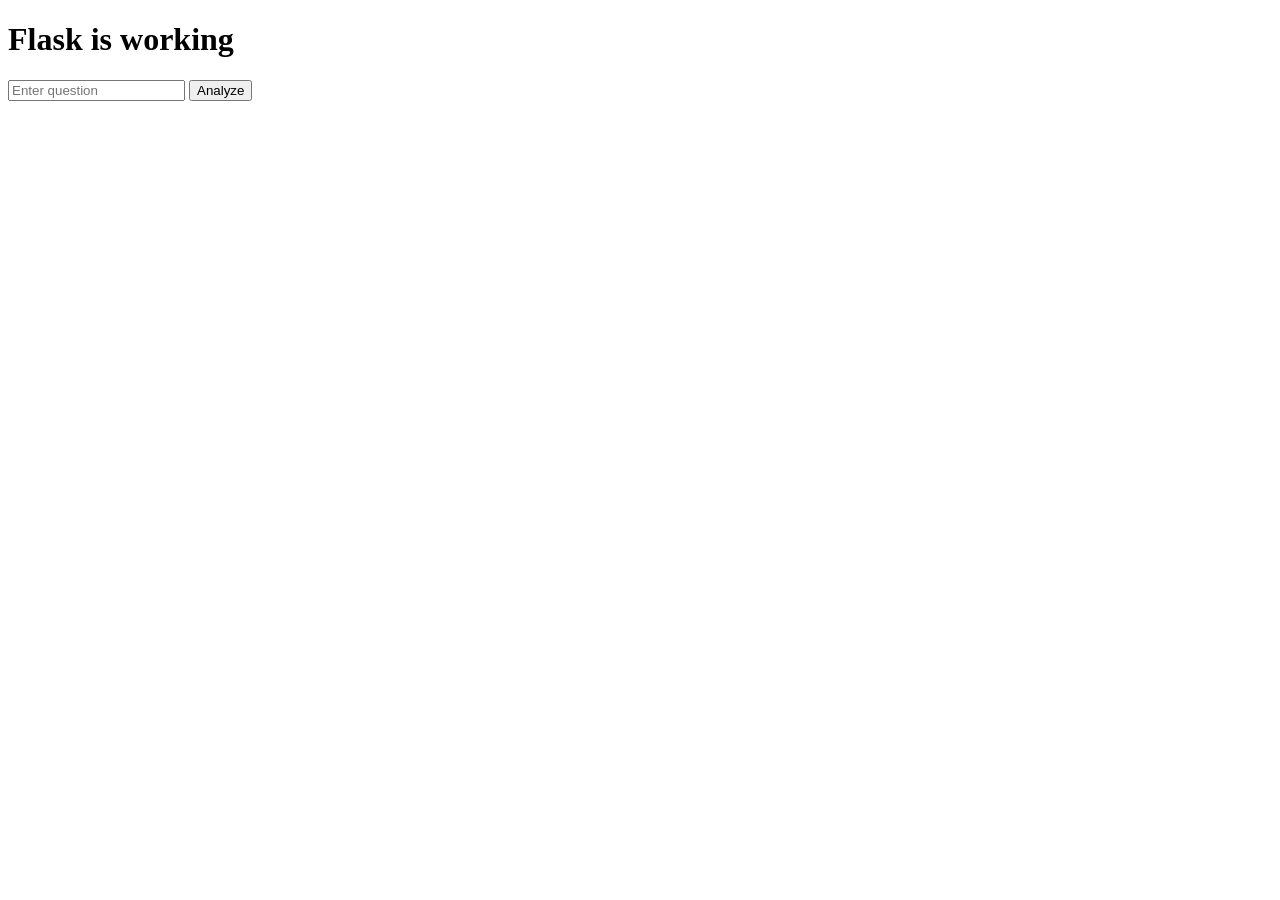
==== templates/index.html @ 256a5812 "Save my work" ====
<!DOCTYPE html>
<html>
<head>
    <title>Test</title>
</head>
<body>

<h1>Flask is working</h1>

<form action="/analyze" method="POST">
    <input type="text" name="question" placeholder="Enter question">
    <button type="submit">Analyze</button>
</form>

</body>
</html>
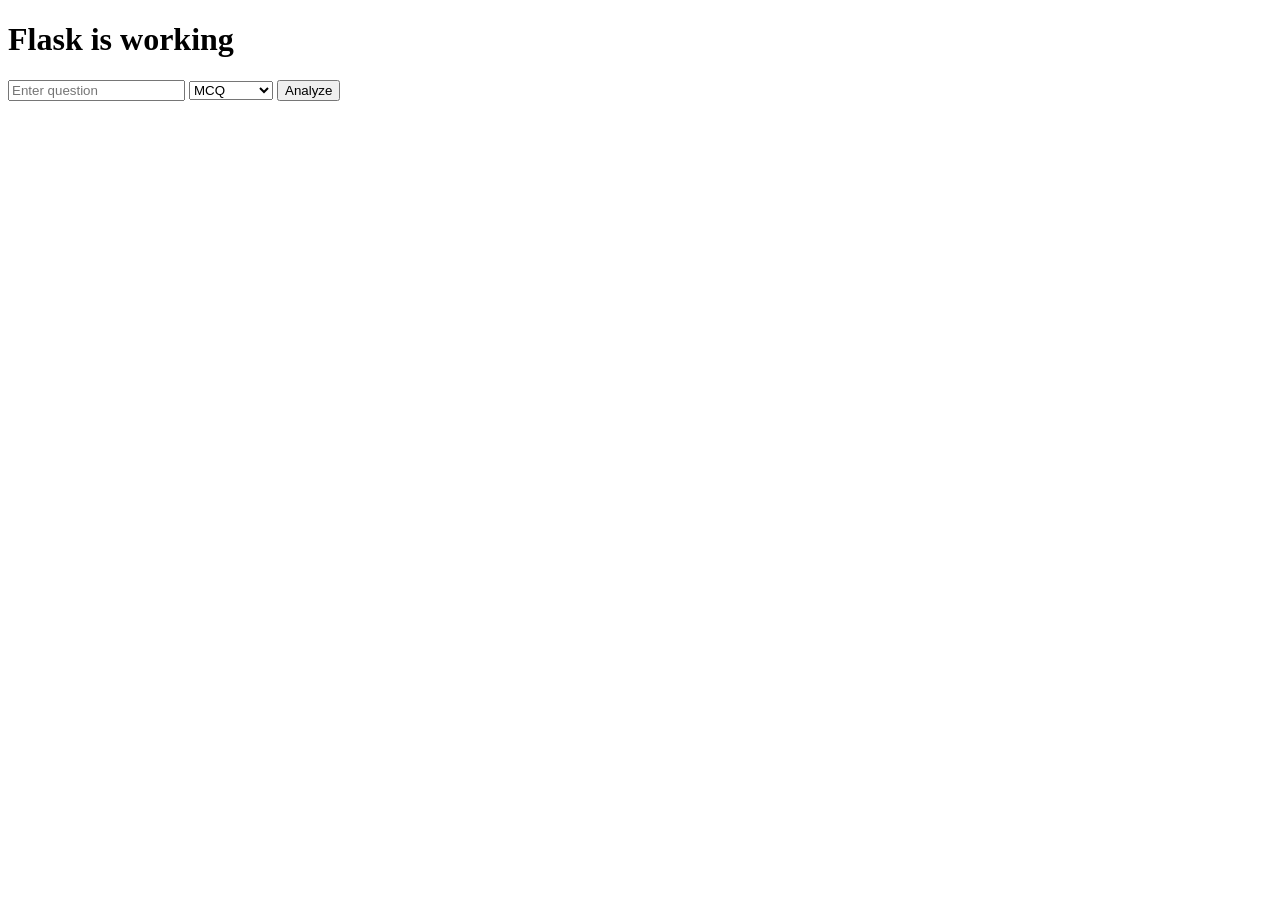
==== commit 7d30fbd5: "Added question type dropdown and improved analysis flow" ====
--- a/templates/index.html
+++ b/templates/index.html
@@ -8,8 +8,17 @@
 <h1>Flask is working</h1>
 
 <form action="/analyze" method="POST">
+
     <input type="text" name="question" placeholder="Enter question">
+
+    <select name="type">
+        <option value="MCQ">MCQ</option>
+        <option value="Essay">Essay</option>
+        <option value="Structured">Structured</option>
+    </select>
+
     <button type="submit">Analyze</button>
+
 </form>
 
 </body>
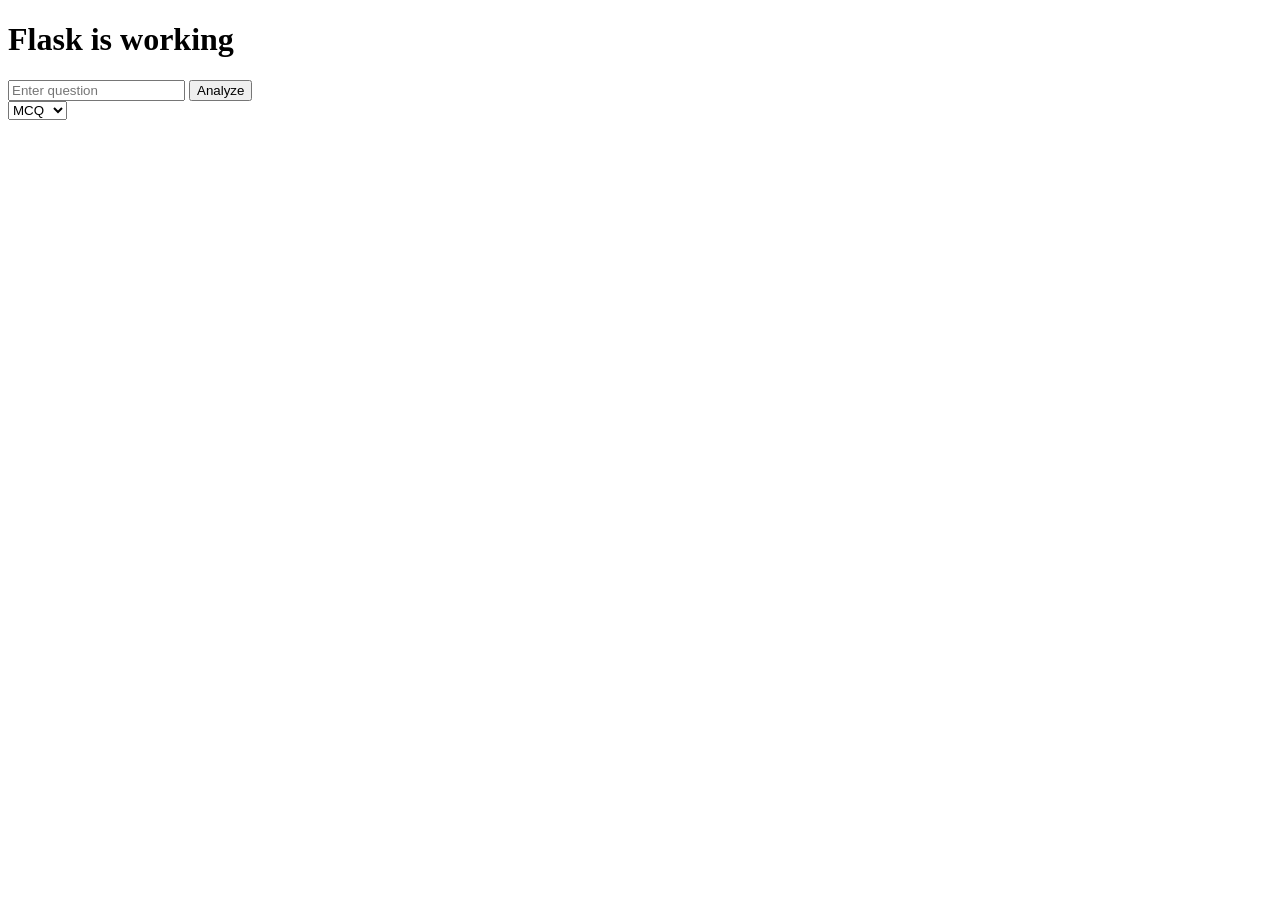
==== commit 6ba3257c: "Save my work" ====
--- a/templates/index.html
+++ b/templates/index.html
@@ -8,18 +8,14 @@
 <h1>Flask is working</h1>
 
 <form action="/analyze" method="POST">
+    <input type="text" name="question" placeholder="Enter question">
+    <button type="submit">Analyze</button>
+</form>
 
-    <input type="text" name="question" placeholder="Enter question">
-
-    <select name="type">
-        <option value="MCQ">MCQ</option>
-        <option value="Essay">Essay</option>
-        <option value="Structured">Structured</option>
-    </select>
-
-    <button type="submit">Analyze</button>
-
-</form>
+<select name="type">
+    <option value="MCQ">MCQ</option>
+    <option value="Essay">Essay</option>
+</select>
 
 </body>
 </html>
